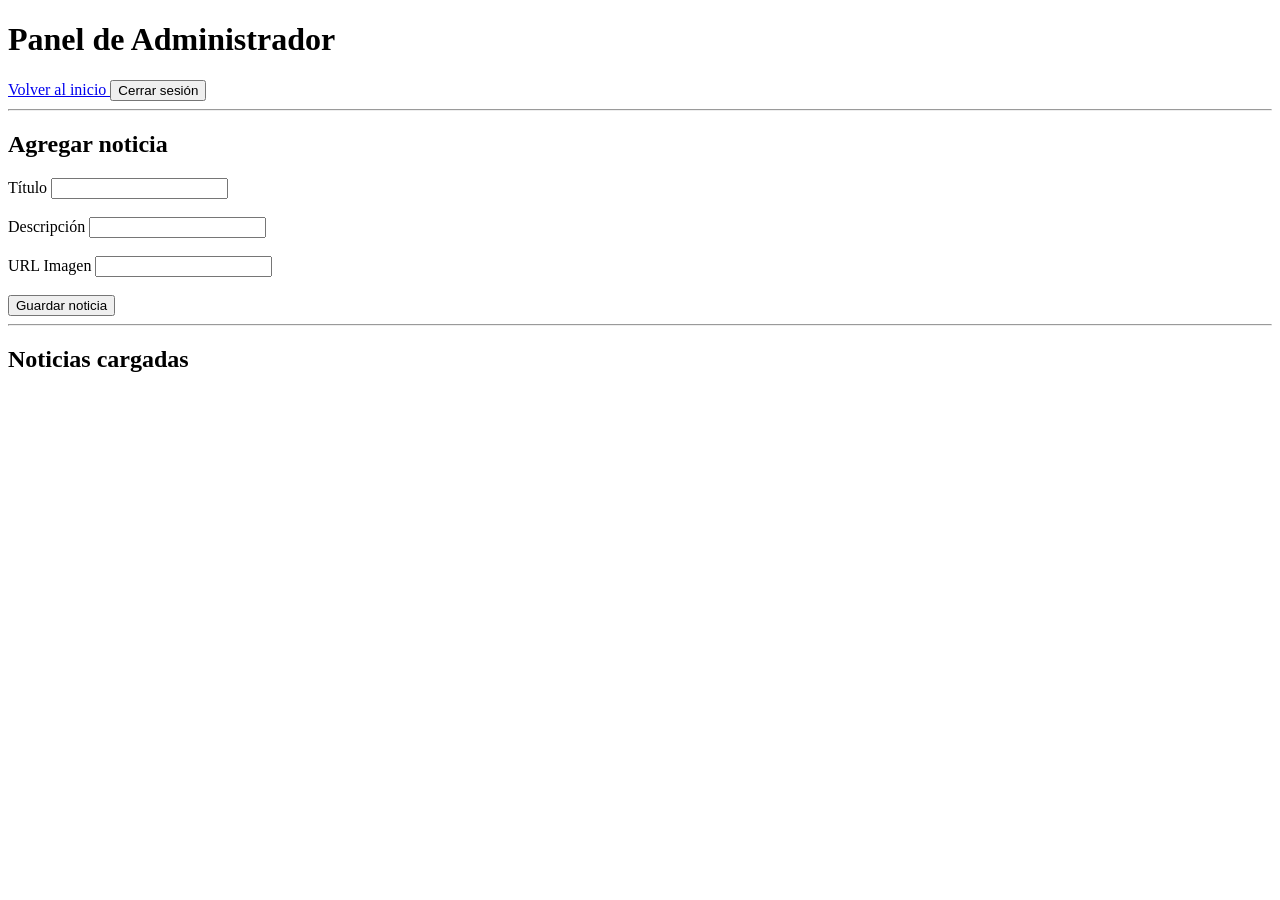
==== admin.html @ 63e6a9e2 "todo lo que hice porque soy un animal" ====
<!DOCTYPE html>
<html lang="es">

<head>
    <meta charset="UTF-8">
    <title>Administrador</title>
</head>

<body>

    <h1>Panel de Administrador</h1>

    <a href="index.html">
        Volver al inicio
    </a>

    <button id="btnCerrarSesion">
        Cerrar sesión
    </button>

    <hr>

    <h2>Agregar noticia</h2>

    <form id="formNoticia">

        <label>
            Título
        </label>

        <input
            type="text"
            required
            id="titulo"
        >

        <br><br>

        <label>
            Descripción
        </label>
        <input type="text" id="descripcion">
        <br><br/>

        <label>
            URL Imagen
        </label>

        <input
            type="url"
            required
            id="imagen"
        >

        <br><br>

        <button type="submit" id="btnGuardarNoticia">
            Guardar noticia
        </button>
    
    </form>
    
    <hr>

    <h2>Noticias cargadas</h2>
    <div id="listaNoticias"></div>

    <script src="js/main.js"></script>
</body>

</html>
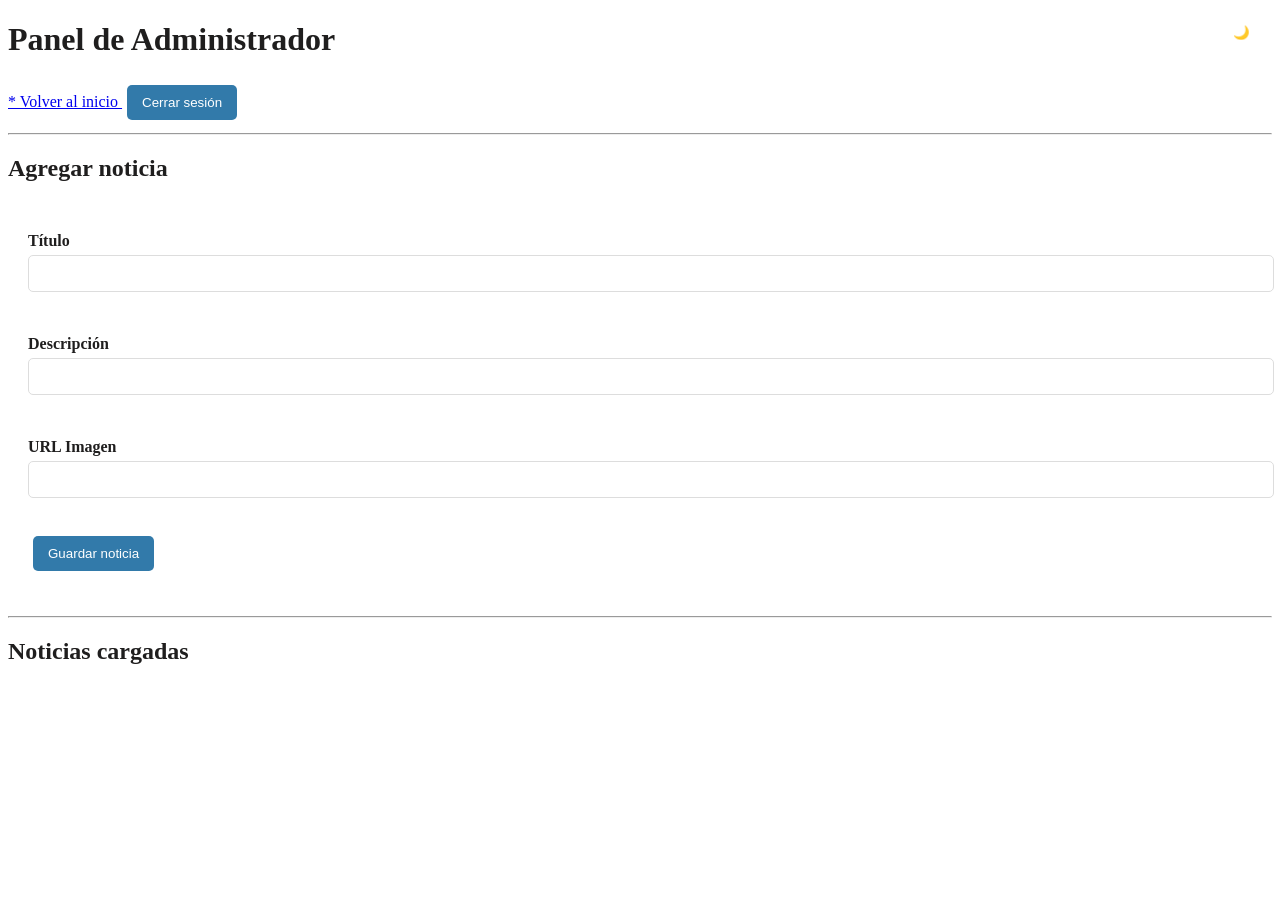
==== commit 33aa2910: "css completo y cambio en el dark-mode" ====
--- a/admin.html
+++ b/admin.html
@@ -4,14 +4,15 @@
 <head>
     <meta charset="UTF-8">
     <title>Administrador</title>
+    <link rel="stylesheet" href="CSS/style.css">
 </head>
 
 <body>
 
     <h1>Panel de Administrador</h1>
-
-    <a href="index.html">
-        Volver al inicio
+    <button type="button" id = "bot-oscuro">🌙</button>
+    <a href="index.html" id="volver">
+       * Volver al inicio
     </a>
 
     <button id="btnCerrarSesion">
--- a/CSS/style.css
+++ b/CSS/style.css
@@ -0,0 +1,178 @@
+
+body {
+  background-color: #ffffff;
+  color: #1f1e1e;
+  transition: background-color 0.3s ease, color 0.3s ease;
+}
+
+/* 2. Estado Activo (Modo Oscuro) */
+body.dark-mode {
+  background-color: #121212;
+  color: #ffffff;
+}
+/* HEADER */
+header {
+  background-color: #2c3e50;
+  color: white;
+  padding: 15px;
+  text-align: center;
+}
+
+/* BOTONES */
+button {
+  padding: 10px 15px;
+  background-color: #327aaa;
+  color: white;
+  border: none;
+  border-radius: 5px;
+  cursor: pointer;
+  margin: 5px;
+}
+
+button:hover {
+  background-color: #2980b9;
+}
+
+#bot-oscuro {
+  background-color: transparent;
+  border: none;
+  position: absolute;
+  right: 10px;
+  top: 10px;
+}
+body.dark-mode #volver {
+  color: white
+}
+#btnLoguearse {
+  background-color: #27ae60;
+  position: absolute;
+  right: 60px;
+  top: 10px;
+}
+
+/* CONTENEDOR */
+main {
+  max-width: 1200px;
+  margin: 0 auto;
+  padding: 20px;
+}
+
+
+/* ARTÍCULOS */
+article {
+  background-color: white;
+  border: 1px solid #ddd;
+  border-radius: 5px;
+  padding: 15px;
+  margin-bottom: 20px;
+}
+
+body.dark-mode article {
+  background-color: #2a2a2a;
+  border-color: #444;
+}
+
+article h2 {
+  color: #2c3e50;
+  margin-bottom: 10px;
+}
+body.dark-mode article h2 {
+  color: #ffffff;
+  margin-bottom: 10px;
+}
+
+article img {
+  width: 100%;
+  max-width: 500px;
+  border-radius: 5px;
+  margin: 10px 0;
+}
+
+article p {
+  color: #555;
+  margin-bottom: 10px;
+}
+body.dark-mode article p
+{color: white;
+ margin-bottom: 10px;
+  }
+/* FORMULARIOS */
+form {
+  background-color: white;
+  padding: 20px;
+  border-radius: 5px;
+  margin: 20px 0;
+}
+
+body.dark-mode form {
+  background-color: #2a2a2a;
+}
+
+label {
+  display: block;
+  margin: 10px 0 5px;
+  font-weight: bold;
+}
+
+input, textarea {
+  width: 100%;
+  padding: 10px;
+  margin-bottom: 15px;
+  border: 1px solid #ddd;
+  border-radius: 5px;
+}
+
+body.dark-mode input,
+body.dark-mode textarea {
+  background-color: #3a3a3a;
+  color: white;
+  border-color: #555;
+}
+
+textarea {
+  resize: vertical;
+  min-height: 80px;
+}
+
+/* LOGIN */
+#zonaLogin, #zonaBienvenida {
+  background-color: white;
+  padding: 30px;
+  border-radius: 5px;
+  max-width: 400px;
+  margin: 30px auto;
+}
+
+body.dark-mode #zonaLogin,
+body.dark-mode #zonaBienvenida {
+  background-color: #2a2a2a;
+}
+body.dark-mode #zonaLogin h2,
+body.dark-mode #zonaBienvenida h2 {color: white}
+
+#zonaLogin h2, #zonaBienvenida h2 {
+  text-align: center;
+  margin-bottom: 20px;
+  color: #2c3e50;
+}
+
+#mensaje {
+  text-align: center;
+  margin-top: 15px;
+  color: #e74c3c;
+  font-weight: bold;
+}
+
+#zonaBienvenida {
+  text-align: center;
+}
+
+/* RESPONSIVO */
+@media (max-width: 768px) {
+  main { padding: 10px; }
+  button { padding: 8px 12px; font-size: 0.9em; }
+}
+
+@media (max-width: 480px) {
+  button { display: block; width: 100%; margin: 5px 0; }
+}
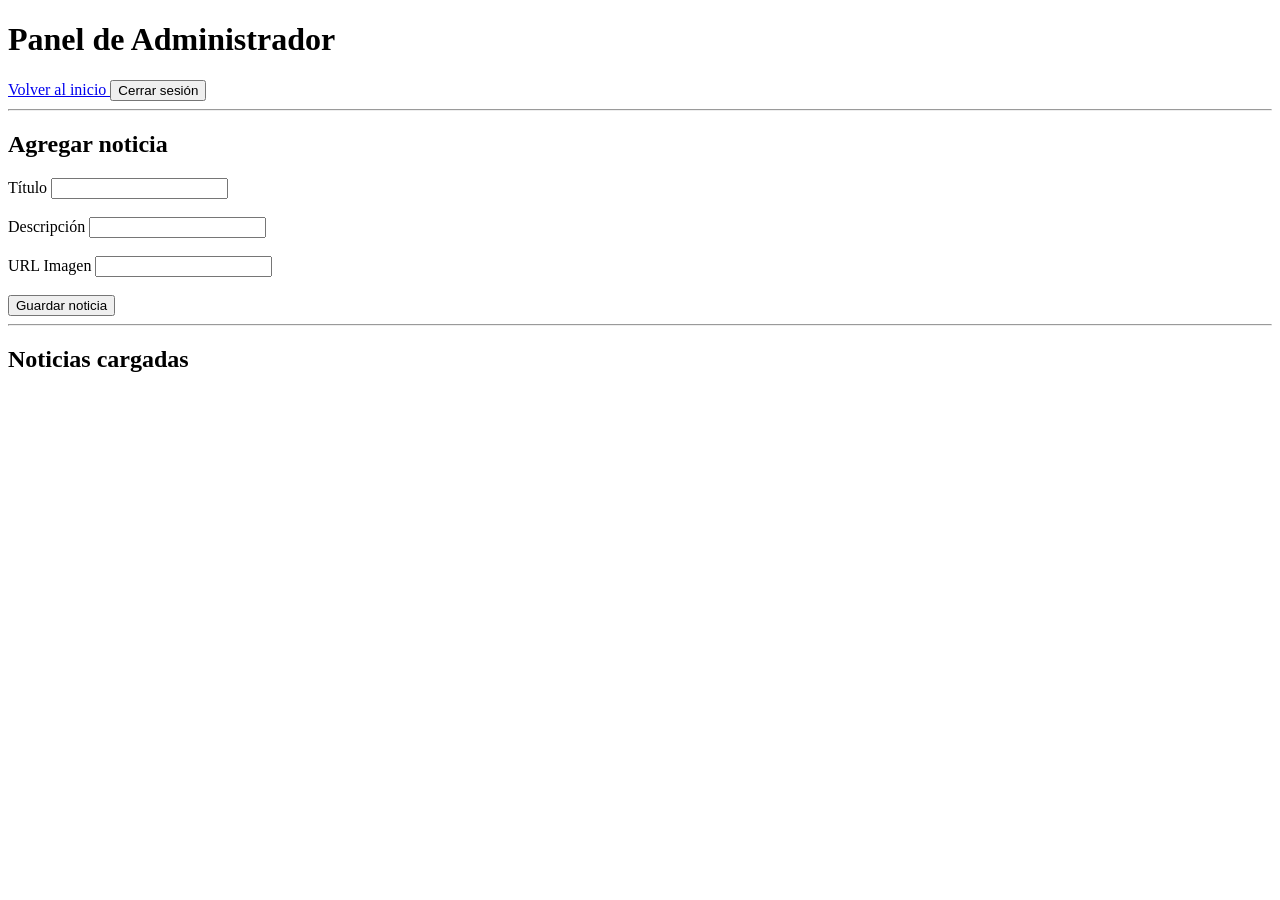
==== commit dbf94ccd: "se hizo" ====
--- a/admin.html
+++ b/admin.html
@@ -4,15 +4,14 @@
 <head>
     <meta charset="UTF-8">
     <title>Administrador</title>
-    <link rel="stylesheet" href="CSS/style.css">
 </head>
 
 <body>
 
     <h1>Panel de Administrador</h1>
-    <button type="button" id = "bot-oscuro">🌙</button>
-    <a href="index.html" id="volver">
-       * Volver al inicio
+
+    <a href="index.html">
+        Volver al inicio
     </a>
 
     <button id="btnCerrarSesion">
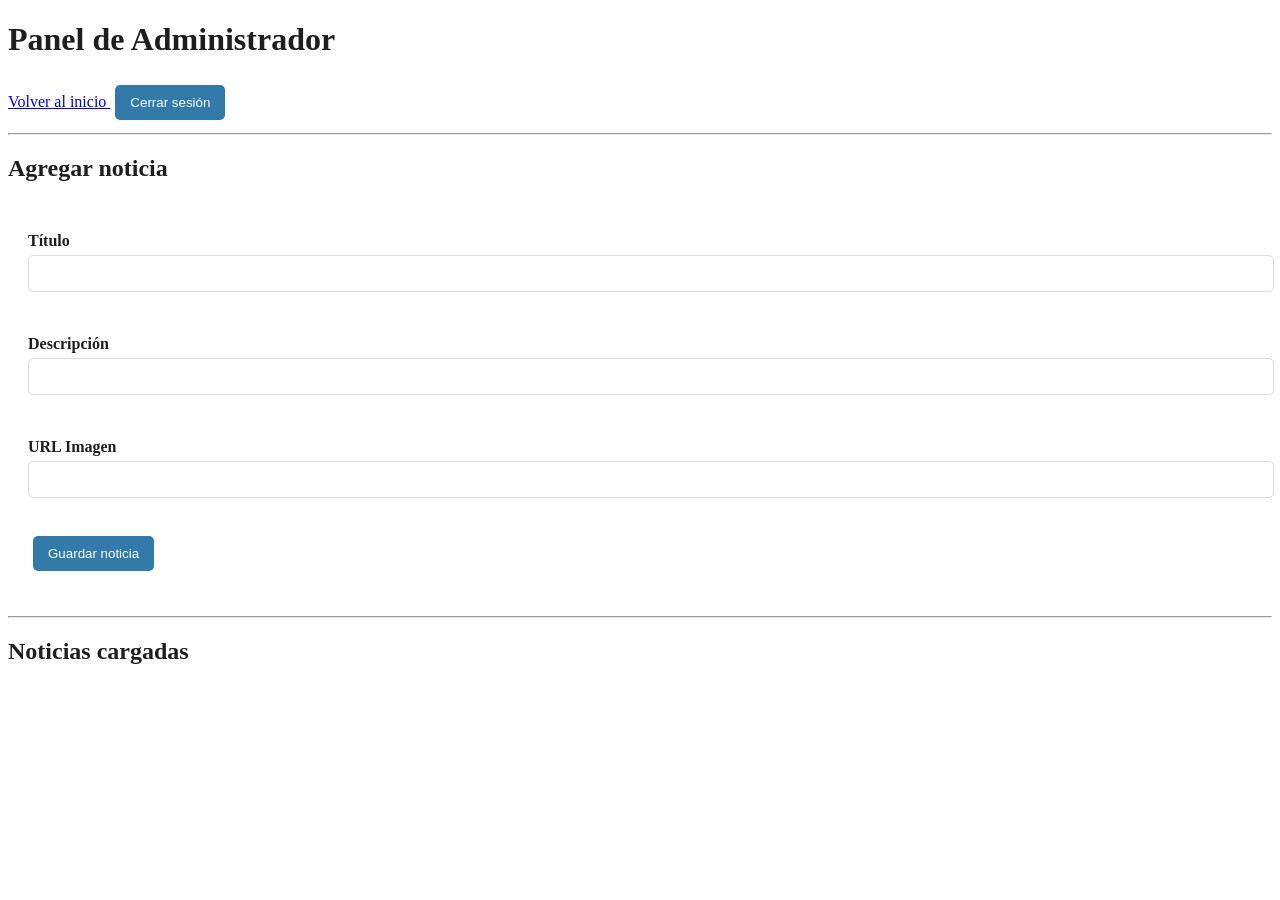
==== commit 47e1546d: "se linkearon BIEN los archivos" ====
--- a/admin.html
+++ b/admin.html
@@ -4,6 +4,7 @@
 <head>
     <meta charset="UTF-8">
     <title>Administrador</title>
+    <link rel="stylesheet" href="CSS/style.css">
 </head>
 
 <body>
@@ -65,7 +66,7 @@
     <h2>Noticias cargadas</h2>
     <div id="listaNoticias"></div>
 
-    <script src="js/main.js"></script>
+    <script src="JS/main.js"></script>
 </body>
 
 </html>
--- a/CSS/style.css
+++ b/CSS/style.css
@@ -0,0 +1,177 @@
+body {
+  background-color: #ffffff;
+  color: #1f1e1e;
+  transition: background-color 0.3s ease, color 0.3s ease;
+}
+
+/* 2. Estado Activo (Modo Oscuro) */
+body.dark-mode {
+  background-color: #121212;
+  color: #ffffff;
+}
+/* HEADER */
+header {
+  background-color: #2c3e50;
+  color: white;
+  padding: 15px;
+  text-align: center;
+}
+
+/* BOTONES */
+button {
+  padding: 10px 15px;
+  background-color: #327aaa;
+  color: white;
+  border: none;
+  border-radius: 5px;
+  cursor: pointer;
+  margin: 5px;
+}
+
+button:hover {
+  background-color: #2980b9;
+}
+
+#bot-oscuro {
+  background-color: transparent;
+  border: none;
+  position: absolute;
+  right: 10px;
+  top: 10px;
+}
+body.dark-mode #volver {
+  color: white
+}
+#btnLoguearse {
+  background-color: #27ae60;
+  position: absolute;
+  right: 60px;
+  top: 10px;
+}
+
+/* CONTENEDOR */
+main {
+  max-width: 1200px;
+  margin: 0 auto;
+  padding: 20px;
+}
+
+
+/* ARTÍCULOS */
+article {
+  background-color: white;
+  border: 1px solid #ddd;
+  border-radius: 5px;
+  padding: 15px;
+  margin-bottom: 20px;
+}
+
+body.dark-mode article {
+  background-color: #2a2a2a;
+  border-color: #444;
+}
+
+article h2 {
+  color: #2c3e50;
+  margin-bottom: 10px;
+}
+body.dark-mode article h2 {
+  color: #ffffff;
+  margin-bottom: 10px;
+}
+
+article img {
+  width: 100%;
+  max-width: 500px;
+  border-radius: 5px;
+  margin: 10px 0;
+}
+
+article p {
+  color: #555;
+  margin-bottom: 10px;
+}
+body.dark-mode article p
+{color: white;
+ margin-bottom: 10px;
+  }
+/* FORMULARIOS */
+form {
+  background-color: white;
+  padding: 20px;
+  border-radius: 5px;
+  margin: 20px 0;
+}
+
+body.dark-mode form {
+  background-color: #2a2a2a;
+}
+
+label {
+  display: block;
+  margin: 10px 0 5px;
+  font-weight: bold;
+}
+
+input, textarea {
+  width: 100%;
+  padding: 10px;
+  margin-bottom: 15px;
+  border: 1px solid #ddd;
+  border-radius: 5px;
+}
+
+body.dark-mode input,
+body.dark-mode textarea {
+  background-color: #3a3a3a;
+  color: white;
+  border-color: #555;
+}
+
+textarea {
+  resize: vertical;
+  min-height: 80px;
+}
+
+/* LOGIN */
+#zonaLogin, #zonaBienvenida {
+  background-color: white;
+  padding: 30px;
+  border-radius: 5px;
+  max-width: 400px;
+  margin: 30px auto;
+}
+
+body.dark-mode #zonaLogin,
+body.dark-mode #zonaBienvenida {
+  background-color: #2a2a2a;
+}
+body.dark-mode #zonaLogin h2,
+body.dark-mode #zonaBienvenida h2 {color: white}
+
+#zonaLogin h2, #zonaBienvenida h2 {
+  text-align: center;
+  margin-bottom: 20px;
+  color: #2c3e50;
+}
+
+#mensaje {
+  text-align: center;
+  margin-top: 15px;
+  color: #e74c3c;
+  font-weight: bold;
+}
+
+#zonaBienvenida {
+  text-align: center;
+}
+
+/* RESPONSIVO */
+@media (max-width: 768px) {
+  main { padding: 10px; }
+  button { padding: 8px 12px; font-size: 0.9em; }
+}
+
+@media (max-width: 480px) {
+  button { display: block; width: 100%; margin: 5px 0; }
+}
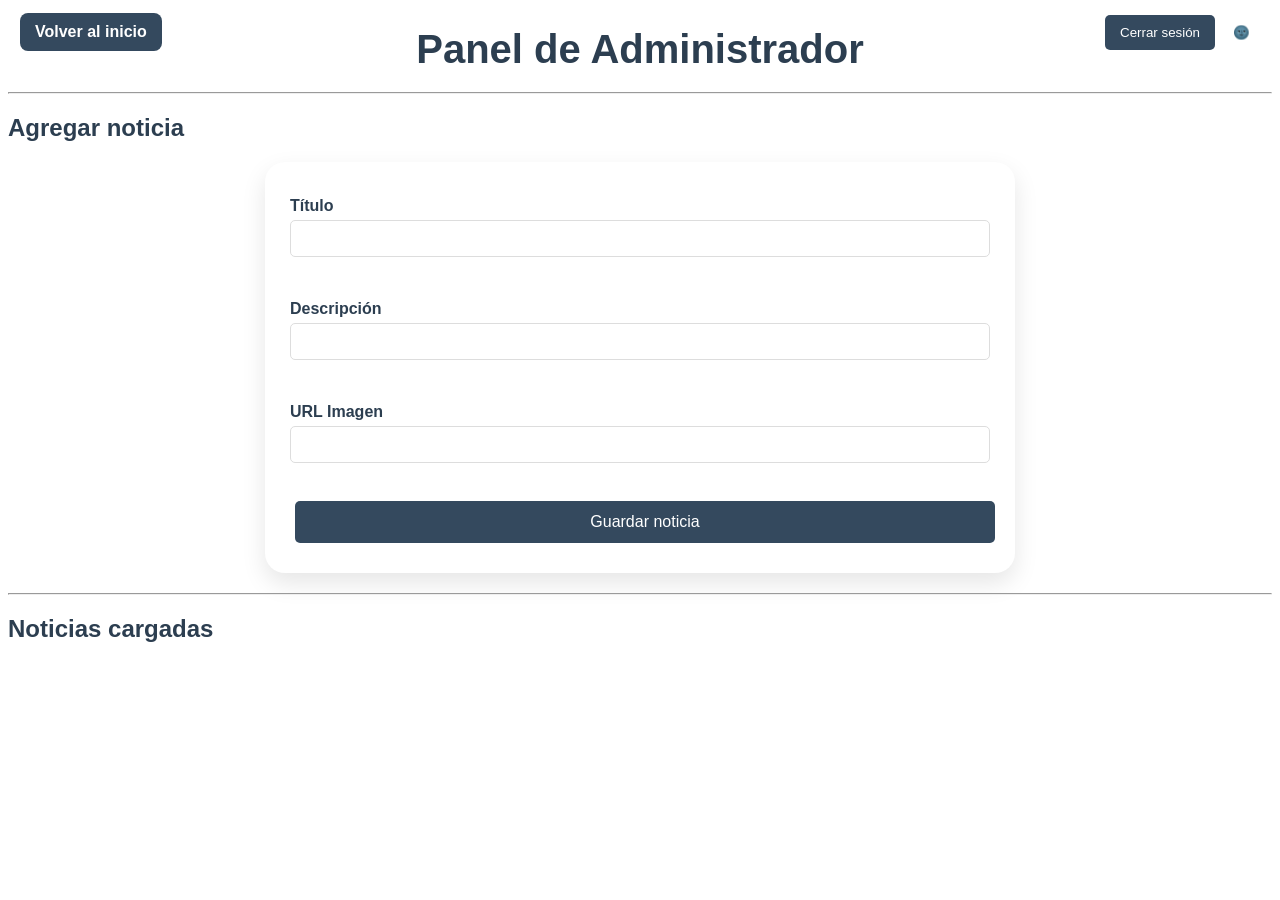
==== commit 58bdfde0: "cambios visuales y en algunas etiquetas" ====
--- a/admin.html
+++ b/admin.html
@@ -3,15 +3,16 @@
 
 <head>
     <meta charset="UTF-8">
+    <link rel="stylesheet" href="CSS/style.css">
     <title>Administrador</title>
-    <link rel="stylesheet" href="CSS/style.css">
+
 </head>
 
 <body>
 
     <h1>Panel de Administrador</h1>
-
-    <a href="index.html">
+    <button type="button" id="bot-oscuro">🌚</button>
+    <a href="index.html" class="btn-volver">
         Volver al inicio
     </a>
 
@@ -68,5 +69,4 @@
 
     <script src="JS/main.js"></script>
 </body>
-
 </html>
--- a/CSS/style.css
+++ b/CSS/style.css
@@ -1,6 +1,6 @@
 body {
   background-color: #ffffff;
-  color: #1f1e1e;
+  color:#2c3e50;
   transition: background-color 0.3s ease, color 0.3s ease;
 }
 
@@ -38,6 +38,13 @@
   position: absolute;
   right: 10px;
   top: 10px;
+}
+
+#btnCerrarSesion {
+  position: absolute;
+  right: 60px;
+  top: 10px;
+  background-color: #34495e
 }
 body.dark-mode #volver {
   color: white
@@ -64,6 +71,8 @@
   border-radius: 5px;
   padding: 15px;
   margin-bottom: 20px;
+  display:flex;
+  flex-direction: column;
 }
 
 body.dark-mode article {
@@ -74,6 +83,7 @@
 article h2 {
   color: #2c3e50;
   margin-bottom: 10px;
+  min-height: 230px;
 }
 body.dark-mode article h2 {
   color: #ffffff;
@@ -107,6 +117,10 @@
   background-color: #2a2a2a;
 }
 
+body.dark-mode label {
+  color: rgb(221, 209, 209);
+}
+
 label {
   display: block;
   margin: 10px 0 5px;
@@ -174,4 +188,331 @@
 
 @media (max-width: 480px) {
   button { display: block; width: 100%; margin: 5px 0; }
+}
+
+nav {
+  background-color: #333;
+  padding: 15px;
+}
+
+nav a {
+  color: white;
+  text-decoration: none;
+  margin-right: 20px;
+}
+
+article img {
+  display: block;
+  margin: 0 auto;
+  width: 100%;
+  height: 200px;
+  object-fit: cover;
+}
+
+main {
+  display: grid;
+  grid-template-columns: repeat(3, 1fr);
+  gap: 20px;
+}
+
+/* preguntar si se interpone con el article o no es lo mismo artcile que article:hover en css,
+ TAMBIEN PREGUNTAR COMO HACER PARA QUE LA IMAGEN APAREZCA CENTRADA Y PROPORCIONAL AL TAMAÑO QUE TIENEN AHORA LOS ARTICLE. */
+article:hover { 
+  background-color: #e0e0e0;
+  transform: translateY(-5px);
+  cursor: pointer;
+}
+
+.dolarhoy {
+  display: flex;
+  justify-content: center;
+  gap: 20px;
+  margin: 25px 0;
+  flex-wrap: wrap;
+}
+
+#cotizacion-actual,
+#cotizacion-actual1 {
+  background-color: white;
+  padding: 20px;
+  border-radius: 12px;
+  min-width: 280px;
+  text-align: center;
+  font-size: 1.1rem;
+  font-weight: bold;
+  color: #27ae60;
+  box-shadow: 0 4px 10px rgba(0,0,0,0.15);
+}
+
+#cotizacion-actual:hover,
+#cotizacion-actual1:hover {
+  transform: translateY(-5px);
+  transition: 0.3s;
+}
+
+body.dark-mode #cotizacion-actual,
+body.dark-mode #cotizacion-actual1 {
+  background-color: #2a2a2a;
+  color: #4cd964;
+}
+
+.password-container {
+  display: flex;
+  align-items: center;
+  gap: 10px;
+}
+
+.password-container input {
+  flex: 1;
+}
+
+#togglePassword {
+  padding: 8px 12px;
+}
+
+#zonaLogin input {
+  width: 300px;
+}
+
+/* LOGIN MODERNO */
+
+body {
+  font-family: Arial, Helvetica, sans-serif;
+}
+
+#zonaLogin,
+#zonaBienvenida {
+  max-width: 400px;
+  margin: 60px auto;
+  padding: 35px;
+  border-radius: 20px;
+  box-shadow: 0 10px 25px rgba(0,0,0,0.15);
+  background: white;
+}
+
+#zonaLogin h2,
+#zonaBienvenida h2 {
+  text-align: center;
+  margin-bottom: 25px;
+}
+
+#zonaLogin input {
+  width: 100%;
+  box-sizing: border-box;
+  border-radius: 10px;
+  border: 1px solid #ccc;
+}
+
+#btnLogin {
+  width: 100%;
+  margin-top: 10px;
+  border-radius: 10px;
+  font-size: 16px;
+  padding: 12px;
+}
+
+.password-container {
+  display: flex;
+  align-items: center;
+  gap: 10px;
+}
+
+.password-container input {
+  flex: 1;
+}
+
+#togglePassword {
+  border-radius: 10px;
+  padding: 10px;
+}
+
+/* PANEL ADMIN */
+
+#formNoticia {
+  background: white;
+  max-width: 700px;
+  margin: 20px auto;
+  padding: 25px;
+  border-radius: 20px;
+  box-shadow: 0 10px 25px rgba(0,0,0,0.1);
+}
+
+#formNoticia input {
+  box-sizing: border-box;
+}
+
+#listaNoticias article {
+  background: white;
+  border: none;
+  border-radius: 20px;
+  padding: 20px;
+  margin-bottom: 25px;
+  box-shadow: 0 8px 20px rgba(0,0,0,0.08);
+}
+
+#listaNoticias img {
+  border-radius: 15px;
+}
+
+#btnGuardarNoticia {
+  width: 100%;
+  padding: 12px;
+  font-size: 16px;
+  background-color: #34495e
+}
+
+#btnCerrarSesion {
+   background-color: #34495e
+}
+
+#btnCerrarSesion:hover {
+   background-color: #34495e
+}
+
+body h1 {
+  text-align: center;
+  color: #2c3e50;
+  font-size: 2.5rem;
+  margin-bottom: 20px;
+}
+
+body.dark-mode h1 {
+  color: white;
+}
+
+/* HEADER PRINCIPAL */
+
+.header-principal {
+  background: linear-gradient(135deg, #1e3c72, #2a5298);
+  color: white;
+  padding: 25px 40px;
+  display: flex;
+  justify-content: space-between;
+  align-items: center;
+}
+
+.logo-titulo h1 {
+  margin: 0;
+  font-size: 2.5rem;
+}
+
+.logo-titulo p {
+  margin-top: 5px;
+  opacity: 0.9;
+}
+
+.acciones-header {
+  display: flex;
+  gap: 10px;
+}
+
+/* NAV */
+
+nav {
+  background-color: #222;
+  padding: 15px;
+  text-align: center;
+}
+
+nav a {
+  color: white;
+  text-decoration: none;
+  margin: 0 15px;
+  font-weight: bold;
+  transition: 0.3s;
+}
+
+nav a:hover {
+  color: #4cd964;
+}
+
+/* HERO DOLAR */
+
+.hero-dolar {
+  text-align: center;
+  padding: 30px;
+}
+
+.hero-dolar h2 {
+  margin-bottom: 20px;
+}
+
+/* FOOTER */
+
+.footer {
+  background-color: #1f2937;
+  color: white;
+  padding: 40px 50px;
+  display: flex;
+  justify-content: space-around;
+  flex-wrap: wrap;
+  gap: 30px;
+}
+
+.footer-columna {
+  flex: 1;
+  min-width: 220px;
+}
+
+.footer-columna h3 {
+  margin-bottom: 15px;
+  color: #4cd964;
+}
+
+.footer-columna p {
+  color: #d1d5db;
+}
+
+.footer-columna ul {
+  list-style: none;
+  padding: 0;
+}
+
+.footer-columna ul li {
+  margin-bottom: 10px;
+}
+
+.footer-columna a {
+  color: white;
+  text-decoration: none;
+  transition: 0.3s;
+}
+
+.footer-columna a:hover {
+  color: #4cd964;
+}
+
+.footer-copy {
+  background-color: #111827;
+  color: #9ca3af;
+  text-align: center;
+  padding: 15px;
+  font-size: 14px;
+}
+
+/* MODO OSCURO */
+
+body.dark-mode .footer {
+  background-color: #0f172a;
+}
+
+body.dark-mode .footer-copy {
+  background-color: #020617;
+}
+
+.btn-volver {
+  position: absolute;
+  top: 13px;
+  left: 20px;
+
+  background-color: #34495e;
+  color: white;
+  padding: 10px 15px;
+  border-radius: 8px;
+  text-decoration: none;
+  font-weight: bold;
+}
+
+.btn-volver:hover {
+  background-color: #2c3e50;
 }
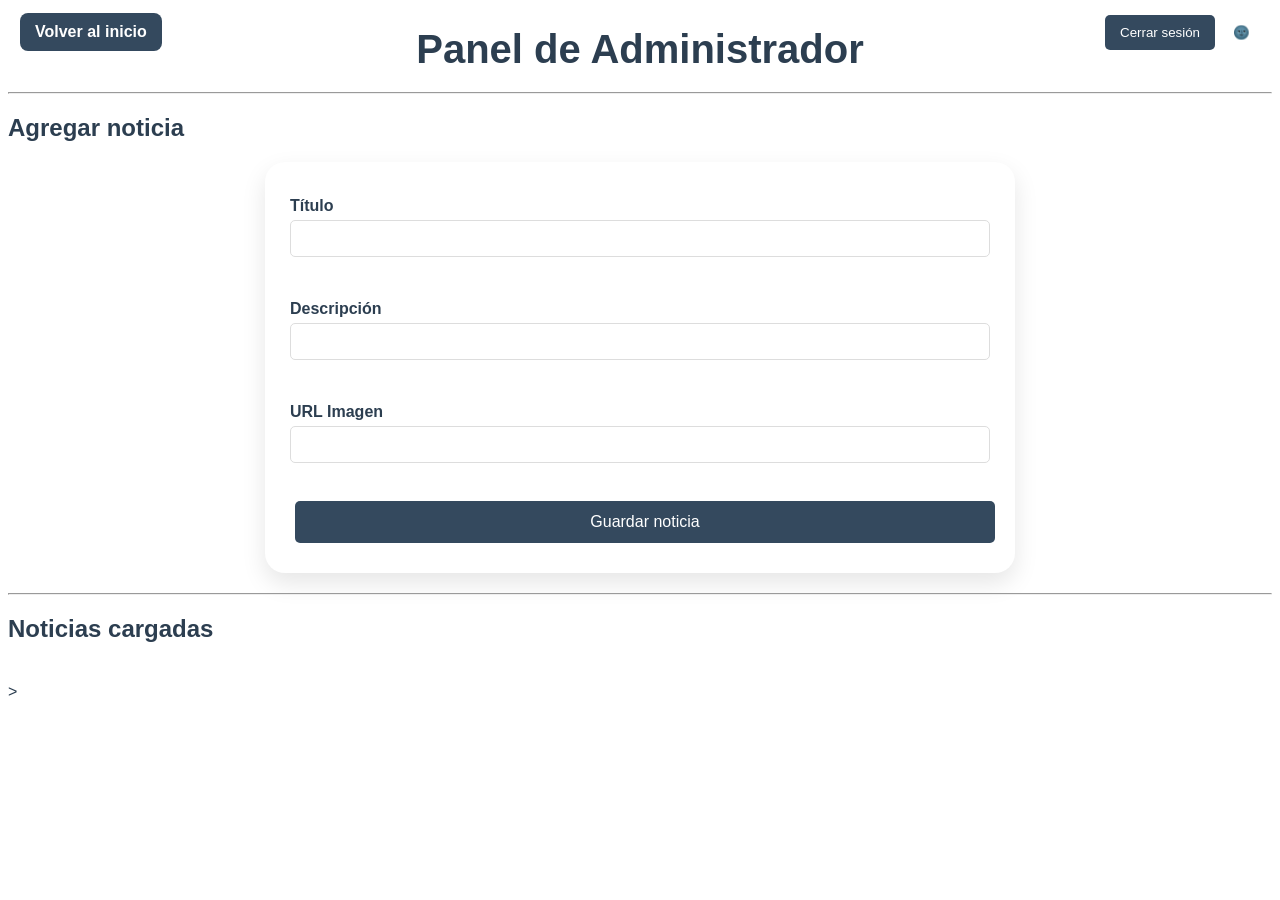
==== commit d3e18b4b: "cambios locales" ====
--- a/admin.html
+++ b/admin.html
@@ -4,6 +4,9 @@
 <head>
     <meta charset="UTF-8">
     <link rel="stylesheet" href="CSS/style.css">
+    <link rel="preconnect" href="https://fonts.googleapis.com">
+    <link rel="preconnect" href="https://fonts.gstatic.com" crossorigin>
+    <link href="https://fonts.googleapis.com/css2?family=Poppins:wght@300;400;500;600;700&display=swap" rel="stylesheet">
     <title>Administrador</title>
 
 </head>
@@ -69,4 +72,4 @@
 
     <script src="JS/main.js"></script>
 </body>
-</html>+</html>>
--- a/CSS/style.css
+++ b/CSS/style.css
@@ -1,3 +1,6 @@
+* {
+  font-family: 'Nunito Sans', sans-serif;
+}
 body {
   background-color: #ffffff;
   color:#2c3e50;
@@ -71,8 +74,29 @@
   border-radius: 5px;
   padding: 15px;
   margin-bottom: 20px;
-  display:flex;
+  display: flex;
   flex-direction: column;
+}
+
+article h2 {
+  color: #2c3e50;
+  margin-bottom: 10px;
+  height: 160px;
+  overflow: hidden;
+  display: -webkit-box;
+  -webkit-line-clamp: 6;
+  -webkit-box-orient: vertical;
+  line-clamp: 6;
+}
+
+article img {
+  width: 100%;
+  height: 200px;        
+  object-fit: cover;
+  object-position: center;
+  border-radius: 12px;
+  display: block;
+  margin-top: auto;     
 }
 
 body.dark-mode article {
@@ -80,21 +104,10 @@
   border-color: #444;
 }
 
-article h2 {
-  color: #2c3e50;
-  margin-bottom: 10px;
-  min-height: 230px;
-}
+
 body.dark-mode article h2 {
   color: #ffffff;
   margin-bottom: 10px;
-}
-
-article img {
-  width: 100%;
-  max-width: 500px;
-  border-radius: 5px;
-  margin: 10px 0;
 }
 
 article p {
@@ -117,9 +130,6 @@
   background-color: #2a2a2a;
 }
 
-body.dark-mode label {
-  color: rgb(221, 209, 209);
-}
 
 label {
   display: block;
@@ -172,7 +182,7 @@
 #mensaje {
   text-align: center;
   margin-top: 15px;
-  color: #e74c3c;
+  color: #1b1919;
   font-weight: bold;
 }
 
@@ -207,6 +217,9 @@
   width: 100%;
   height: 200px;
   object-fit: cover;
+}
+article img {
+  object-position: center top;
 }
 
 main {
@@ -259,19 +272,28 @@
 .password-container {
   display: flex;
   align-items: center;
-  gap: 10px;
+  width: 100%;
 }
 
 .password-container input {
   flex: 1;
+  margin-bottom: 0;
 }
 
 #togglePassword {
-  padding: 8px 12px;
+  width: 45px;
+  height: 42px;
+  margin-left: 5px;
+  padding: 0;
+  border-radius: 10px;
 }
 
 #zonaLogin input {
-  width: 300px;
+  width: 100%;
+  box-sizing: border-box;
+  border-radius: 10px;
+  border: 1px solid #ccc;
+  height: 42px;
 }
 
 /* LOGIN MODERNO */
@@ -301,7 +323,11 @@
   box-sizing: border-box;
   border-radius: 10px;
   border: 1px solid #ccc;
-}
+  box-sizing: border-box;
+  border-radius: 10px;
+  border: 1px solid #ccc;
+}
+
 
 #btnLogin {
   width: 100%;
@@ -311,30 +337,32 @@
   padding: 12px;
 }
 
-.password-container {
-  display: flex;
-  align-items: center;
-  gap: 10px;
-}
-
-.password-container input {
-  flex: 1;
-}
-
-#togglePassword {
-  border-radius: 10px;
-  padding: 10px;
-}
+
 
 /* PANEL ADMIN */
 
 #formNoticia {
-  background: white;
+  background-color: #ffffff;
   max-width: 700px;
   margin: 20px auto;
   padding: 25px;
   border-radius: 20px;
   box-shadow: 0 10px 25px rgba(0,0,0,0.1);
+}
+body.dark-mode #formNoticia {
+  background-color: #121212;
+  color: white;
+}
+
+body.dark-mode #formNoticia label {
+  color: white;
+}
+
+body.dark-mode #formNoticia input,
+body.dark-mode #formNoticia textarea {
+  background-color: #1e1e1e;
+  color: white;
+  border: 1px solid #555;
 }
 
 #formNoticia input {
@@ -349,6 +377,30 @@
   margin-bottom: 25px;
   box-shadow: 0 8px 20px rgba(0,0,0,0.08);
 }
+/* NOTICIAS DEL PANEL ADMIN EN MODO OSCURO */
+
+body.dark-mode #listaNoticias article {
+  background-color: #121212;
+  color: white;
+  box-shadow: 0 8px 20px rgba(255,255,255,0.05);
+}
+
+body.dark-mode #listaNoticias h3,
+body.dark-mode #listaNoticias p {
+  color: white;
+}
+
+body.dark-mode #listaNoticias hr {
+  border-color: #444;
+}
+body.dark-mode #listaNoticias button {
+  background-color: #34495e;
+  color: white;
+}
+
+body.dark-mode #listaNoticias button:hover {
+  background-color: #4a647d;
+}
 
 #listaNoticias img {
   border-radius: 15px;
@@ -515,4 +567,38 @@
 
 .btn-volver:hover {
   background-color: #2c3e50;
+}
+
+
+body.dark-mode h2 {
+  color: #434343;
+}
+body.dark-mode h2 {
+  color: white;
+}
+#listaNoticias button {
+  width: auto;
+  display: inline-block;
+  padding: 8px 12px;
+  margin-right: 8px;
+  border-radius: 8px;
+  font-size: 14px;
+}
+#listaNoticias article {
+  display: flex;
+  flex-direction: column;
+  gap: 10px;
+}
+#listaNoticias {
+  display: grid;
+  grid-template-columns: repeat(auto-fit, minmax(250px, 1fr));
+  gap: 20px;
+  padding: 10px;
+}
+#noticiasNuevas {
+  display: contents;
+}
+#listaNoticias img {
+  object-fit: contain;
+  background-color: #1a1a1a;
 }
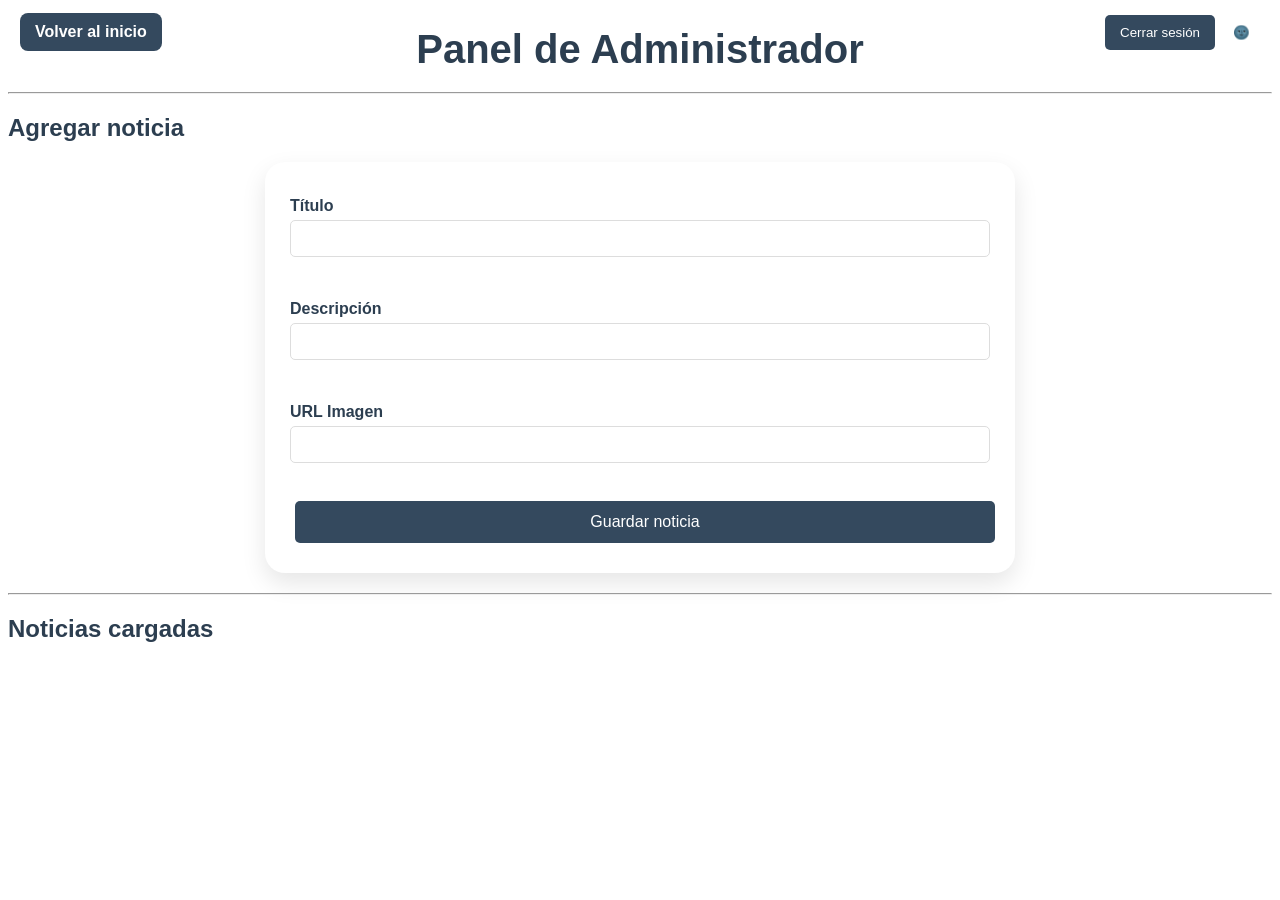
==== commit ec332a74: "arreglo de letra  en main" ====
--- a/admin.html
+++ b/admin.html
@@ -72,4 +72,4 @@
 
     <script src="JS/main.js"></script>
 </body>
-</html>>+</html>
